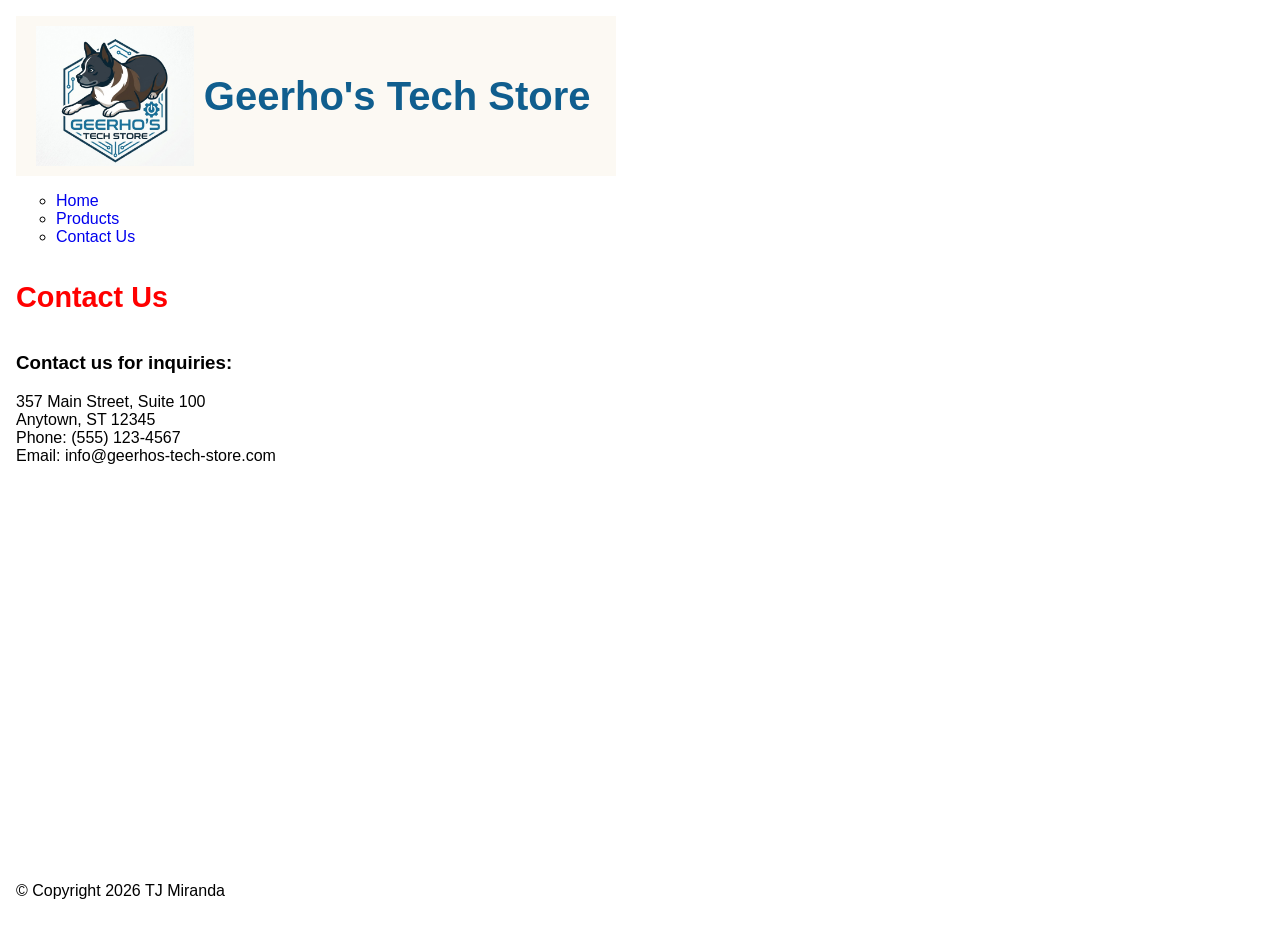
==== contact.html @ 2a5113a3 "added all the pages required by the coursework" ====
<!doctype html>
<html lang="en">
  <head>
    <meta charset="UTF-8" />
    <link rel="stylesheet" href="main.css" />
    <meta name="viewport" content="width=device-width, initial-scale=1.0" />
    <title>Geerho's Tech Store - Products</title>
    <!--this line add a shortcut icon-->
    <link rel="shortcut icon" href="favicon2.ico" />
  </head>
  <body>
    <!--header content typically goes here-->
    <header class="site-header">
      <img
        src="images/logo.jpg"
        alt="Geerho's Tech Store Logo"
        class="header-logo"
      />

      <h1 class="header-title">Geerho's Tech Store</h1>
    </header>
    <nav>
      <!--unordered list with 3 items-->
      <ul>
        <li><a href="index.html" target="_self">Home</a></li>
        <li><a href="products.html" target="_self">Products</a></li>
        <li><a href="contact.html" target="_blank">Contact Us</a></li>
      </ul>
    </nav>
    <h1>Contact Us</h1>
    <main>
      <article>
        <h3>Contact us for inquiries:</h3>
        <p>
          357 Main Street, Suite 100<br />
          Anytown, ST 12345<br />
          Phone: (555) 123-4567<br />
          Email: info@geerhos-tech-store.com
        </p>
      </article>
    </main>
    <footer>
      <!--footer content typically goes here-->
      <p>&copy; Copyright 2026 TJ Miranda</p>
    </footer>
  </body>
</html>
---- main.css ----
/* Primary stylesheet for COMP001A Module 3 Assignment - Online Store
   Author: TJ Miranda */
body {
    font-family: sans-serif;
    padding: 1em;
    max-width: 600px;
}

h1 {    
    font-size: 180%;
    color: #ff0000
}

h2 {
    font-size: 140%;
    
}

ul {
    list-style-type: circle;
}

div img {
  max-width: 100%;
  height: auto;
}

a {
  text-decoration: none;
}

.site-header {
  display: flex;
  align-items: center; 
  gap: 10px;           
  background-color: #fcf9f3; 
  color: #000000;
  padding: 10px 20px;
}

.header-logo {
  height: 140px;        
  width: auto;         
  object-fit: contain;
}

.header-title {
  font-size: 2.5rem;
  margin: 0;
  Color: #105e8e;
  font-family: 'verdana', sans-serif;
  font-weight: bold;
  font-variant-ligatures: common-ligatures;
}

.product-image {
  max-width: 30%; 
  height: auto;   
  display: block;  
}

body {
  display: flex;
  flex-direction: column;
  min-height: 100vh; 
  margin: 0;
}

main {
  flex: 1; 
}
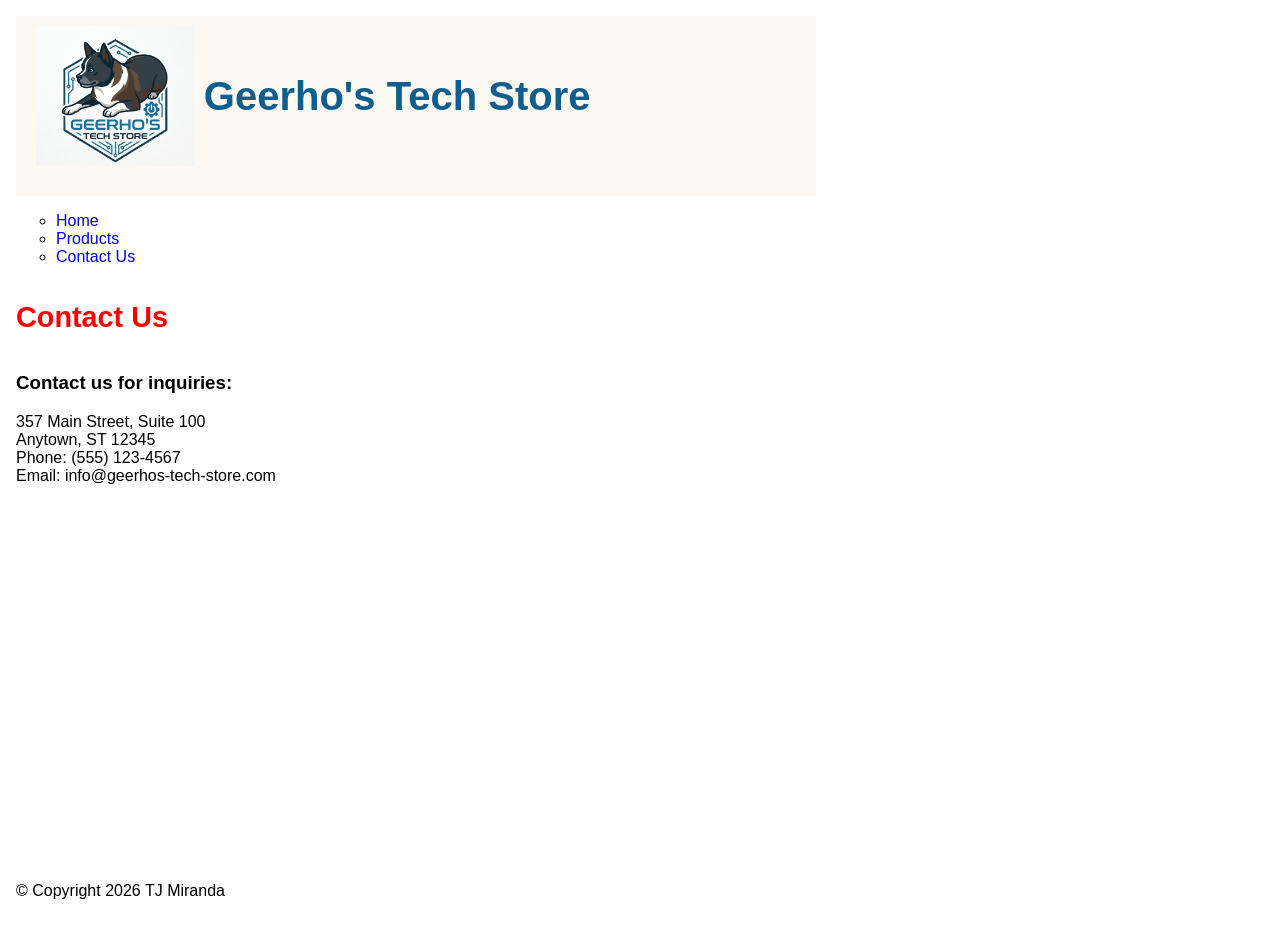
==== commit decaffb9: "last commit before sleeping 2026-08-26 @ 3:53am" ====
--- a/contact.html
+++ b/contact.html
@@ -4,13 +4,15 @@
     <meta charset="UTF-8" />
     <link rel="stylesheet" href="main.css" />
     <meta name="viewport" content="width=device-width, initial-scale=1.0" />
-    <title>Geerho's Tech Store - Products</title>
+    <!-- para sa pagiging responsive ng website sa mobile devices -->
+    <title>Geerho's Tech Store - Contact</title>
     <!--this line add a shortcut icon-->
     <link rel="shortcut icon" href="favicon2.ico" />
   </head>
   <body>
     <!--header content typically goes here-->
     <header class="site-header">
+      <!--logo ng website-->
       <img
         src="images/logo.jpg"
         alt="Geerho's Tech Store Logo"
--- a/main.css
+++ b/main.css
@@ -3,7 +3,12 @@
 body {
     font-family: sans-serif;
     padding: 1em;
-    max-width: 600px;
+    max-width: 800px;
+    width: 100%;
+    margin: 0 auto;
+    display: flex;
+    flex-direction: column;
+    min-height: 100vh;
 }
 
 h1 {    
@@ -26,7 +31,7 @@
 }
 
 a {
-  text-decoration: none;
+  text-decoration: none; /*para alisin ang underline sa mga links*/
 }
 
 .site-header {
@@ -35,13 +40,14 @@
   gap: 10px;           
   background-color: #fcf9f3; 
   color: #000000;
-  padding: 10px 20px;
+  padding: 10px 20px 30px 20px;
 }
 
 .header-logo {
   height: 140px;        
   width: auto;         
   object-fit: contain;
+  align-self: center;
 }
 
 .header-title {
@@ -51,6 +57,7 @@
   font-family: 'verdana', sans-serif;
   font-weight: bold;
   font-variant-ligatures: common-ligatures;
+  align-self: center;
 }
 
 .product-image {
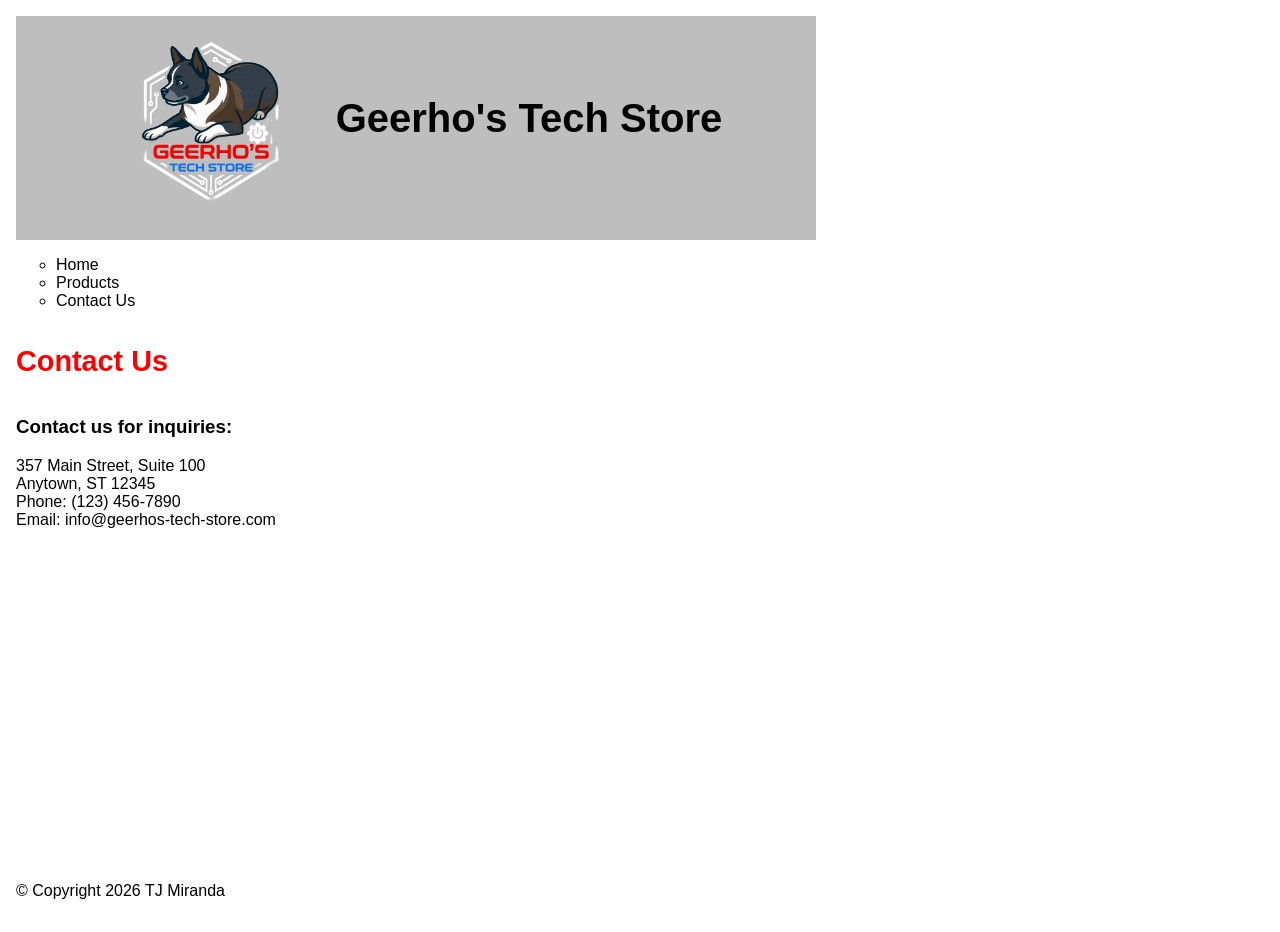
==== commit 963f193e: "put links to email adn phone number" ====
--- a/contact.html
+++ b/contact.html
@@ -13,11 +13,13 @@
     <!--header content typically goes here-->
     <header class="site-header">
       <!--logo ng website-->
-      <img
-        src="images/logo.jpg"
-        alt="Geerho's Tech Store Logo"
-        class="header-logo"
-      />
+      <a href="index.html" target="_self">
+        <img
+          src="images/logo.PNG"
+          alt="Geerho's Tech Store Logo"
+          class="header-logo"
+        />
+      </a>
 
       <h1 class="header-title">Geerho's Tech Store</h1>
     </header>
@@ -36,8 +38,11 @@
         <p>
           357 Main Street, Suite 100<br />
           Anytown, ST 12345<br />
-          Phone: (555) 123-4567<br />
-          Email: info@geerhos-tech-store.com
+          Phone: <a href="tel:1234567890">(123) 456-7890</a><br />
+          Email:
+          <a href="mailto:info@geerhos-tech-store.com"
+            >info@geerhos-tech-store.com</a
+          >
         </p>
       </article>
     </main>
--- a/main.css
+++ b/main.css
@@ -32,19 +32,22 @@
 
 a {
   text-decoration: none; /*para alisin ang underline sa mga links*/
+  text-decoration-color: #000000; /*para sa kulay ng underline sa mga links*/
+  color: #000000; /*para sa kulay ng text sa mga links*/
 }
 
 .site-header {
   display: flex;
   align-items: center; 
-  gap: 10px;           
-  background-color: #fcf9f3; 
+  gap: 25px;           
+  background-color: #bebebe; 
   color: #000000;
   padding: 10px 20px 30px 20px;
+  justify-content: center;
 }
 
 .header-logo {
-  height: 140px;        
+  height: 180px;        
   width: auto;         
   object-fit: contain;
   align-self: center;
@@ -53,7 +56,7 @@
 .header-title {
   font-size: 2.5rem;
   margin: 0;
-  Color: #105e8e;
+  Color: #000000;
   font-family: 'verdana', sans-serif;
   font-weight: bold;
   font-variant-ligatures: common-ligatures;
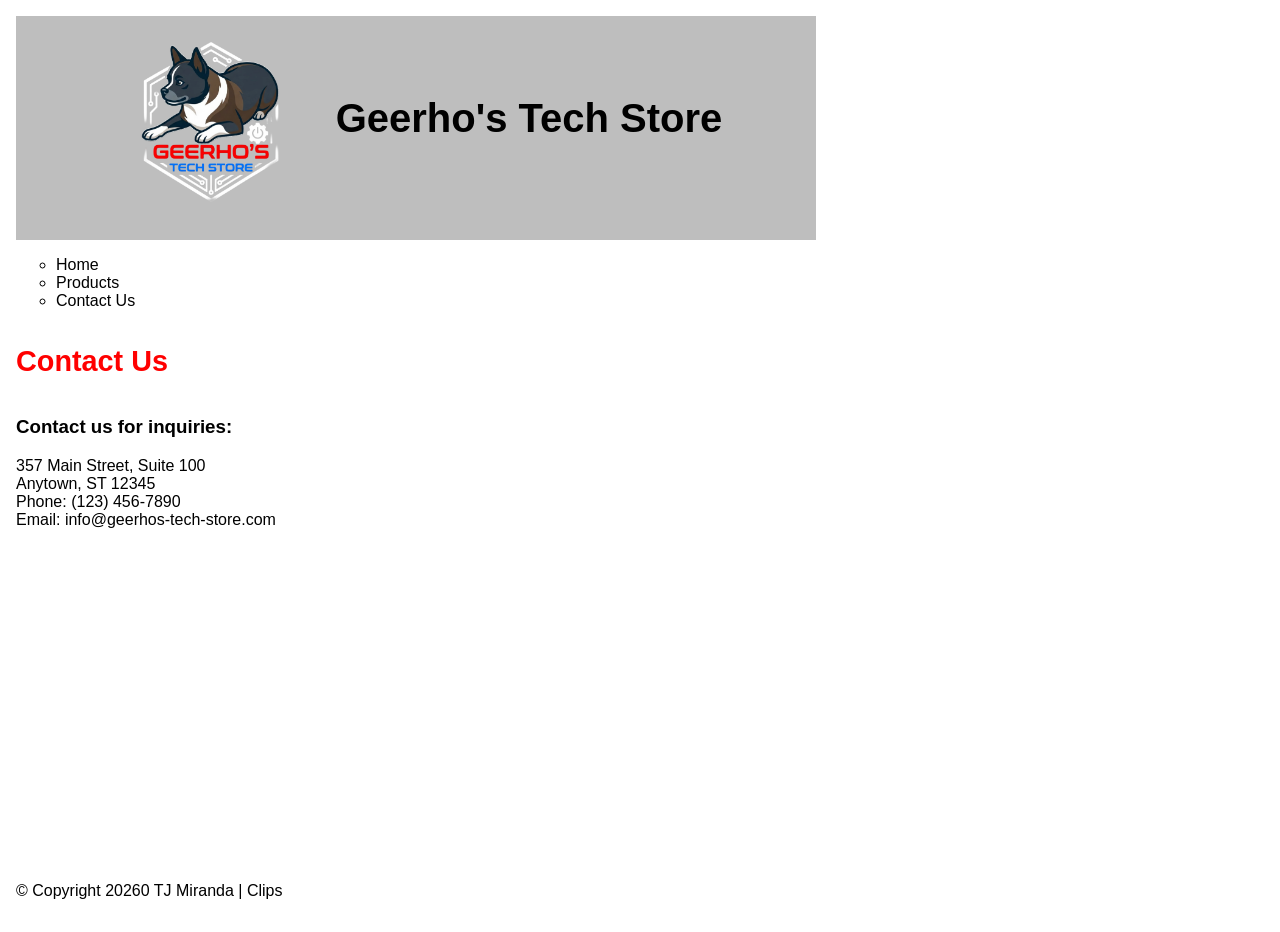
==== commit baa25c55: "added Clips link to footer coz i dont have IG" ====
--- a/contact.html
+++ b/contact.html
@@ -48,7 +48,10 @@
     </main>
     <footer>
       <!--footer content typically goes here-->
-      <p>&copy; Copyright 2026 TJ Miranda</p>
+      <p>
+        &copy; Copyright 20260 TJ Miranda |
+        <a href="https://xenpen.com/clips" target="_blank">Clips</a>
+      </p>
     </footer>
   </body>
 </html>
--- a/main.css
+++ b/main.css
@@ -37,7 +37,7 @@
 }
 
 .site-header {
-  display: flex;
+  display: flex;  
   align-items: center; 
   gap: 25px;           
   background-color: #bebebe; 
